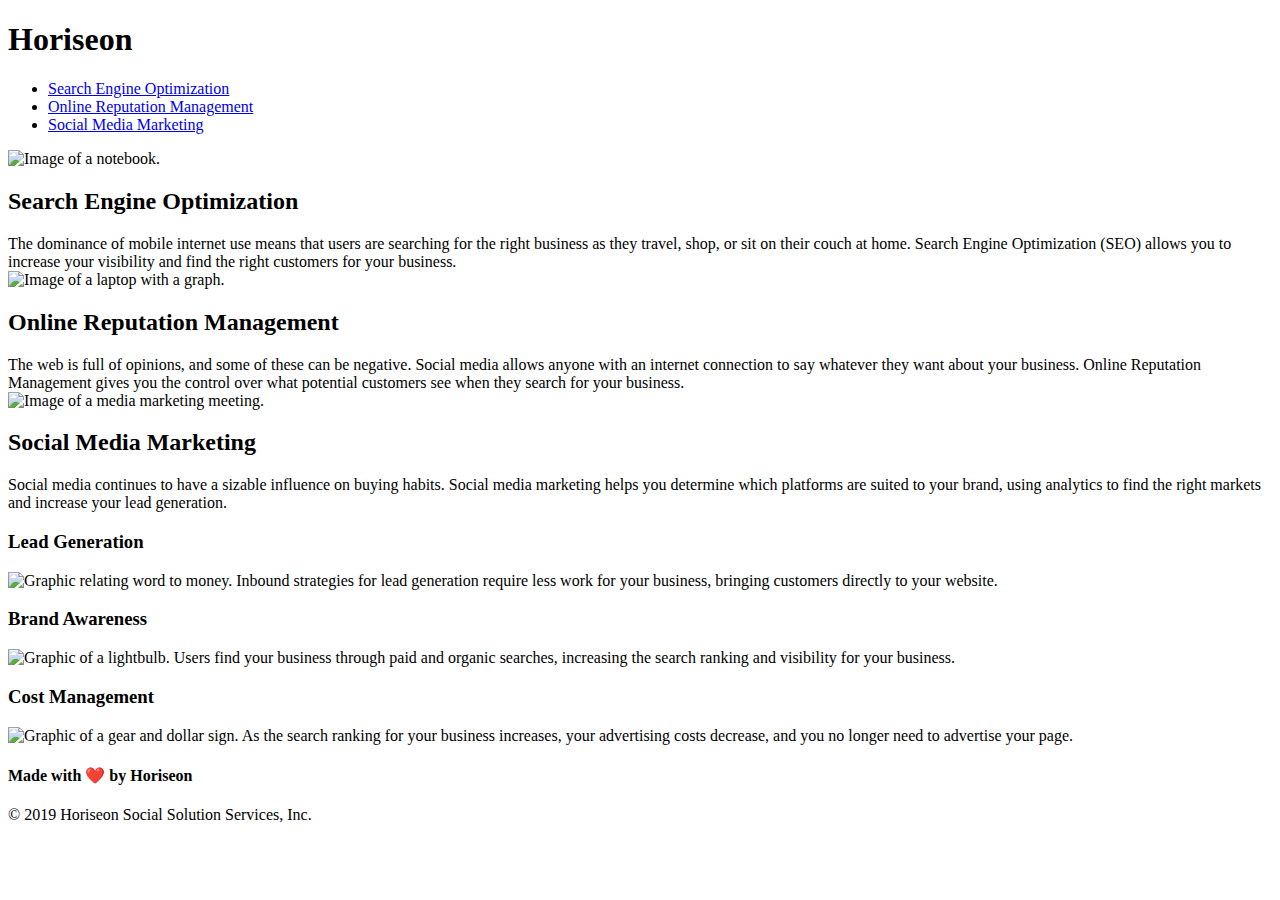
==== index.html @ 154f5fe0 "Rename Develop/index.html to index.html" ====
<!DOCTYPE html>
<html lang="en-us">

<head>
    <meta charset="UTF-8" />
    <link rel="stylesheet" href="./assets/css/style.css">
    <title>Horiseon Online Platform Consulting</title>
</head>

<body>
    <header class="header">
        <h1>Hori<span class="seo">seo</span>n</h1>
        <div>
            <ul>
                <li>
                    <a href="#search-engine-optimization">Search Engine Optimization</a>
                </li>
                <li>
                    <a href="#online-reputation-management">Online Reputation Management</a>
                </li>
                <li>
                    <a href="#social-media-marketing">Social Media Marketing</a>
                </li>
            </ul>
        </div>
    </header>
    <div class="hero"></div>
    <content class="content">
        <div class="search-engine-optimization">
            <img src="./assets/images/search-engine-optimization.jpg" alt="Image of a notebook." class="float-left" />
            <h2>Search Engine Optimization</h2>
            <SEO-info>
                The dominance of mobile internet use means that users are searching for the right business as they travel, shop, or sit on their couch at home. Search Engine Optimization (SEO) allows you to increase your visibility and find the right customers for your business.
            </SEO-info>
        </div>
        <div id="online-reputation-management" class="online-reputation-management">
            <img src="./assets/images/online-reputation-management.jpg" alt="Image of a laptop with a graph." class="float-right" />
            <h2>Online Reputation Management</h2>
            <OPM-info>
                The web is full of opinions, and some of these can be negative. Social media allows anyone with an internet connection to say whatever they want about your business. Online Reputation Management gives you the control over what potential customers see when they search for your business.
            </OPM-info>
        </div>
        <div id="social-media-marketing" class="social-media-marketing">
            <img src="./assets/images/social-media-marketing.jpg"  alt="Image of a media marketing meeting." class="float-left" />
            <h2>Social Media Marketing</h2>
            <SMM-info>
                Social media continues to have a sizable influence on buying habits. Social media marketing helps you determine which platforms are suited to your brand, using analytics to find the right markets and increase your lead generation.
            </SMM-info>
        </div>
    </content>
    <benefits class="benefits">
        <div class="benefit-lead">
            <h3>Lead Generation</h3>
            <img src="./assets/images/lead-generation.png" alt="Graphic relating word to money."/>
            <Lead-info>
                Inbound strategies for lead generation require less work for your business, bringing customers directly to your website.
            </Lead-info>
        </div>
        <div class="benefit-brand">
            <h3>Brand Awareness</h3>
            <img src="./assets/images/brand-awareness.png" alt="Graphic of a lightbulb." />
            <Awareness-info>
                Users find your business through paid and organic searches, increasing the search ranking and visibility for your business.
            </Awareness-info>
        </div>
        <div class="benefit-cost">
            <h3>Cost Management</h3>
            <img src="./assets/images/cost-management.png" alt="Graphic of a gear and dollar sign."></img>
            <Cost-info>
                As the search ranking for your business increases, your advertising costs decrease, and you no longer need to advertise your page.
            </p>
            </Cost-info>
    </benefits>
    <footer class="footer">
        <h4>Made with ❤️️ by Horiseon</h4>
        <Publicator>
            &copy; 2019 Horiseon Social Solution Services, Inc.
        </Publicator>
    </footer>
</body>

</html>
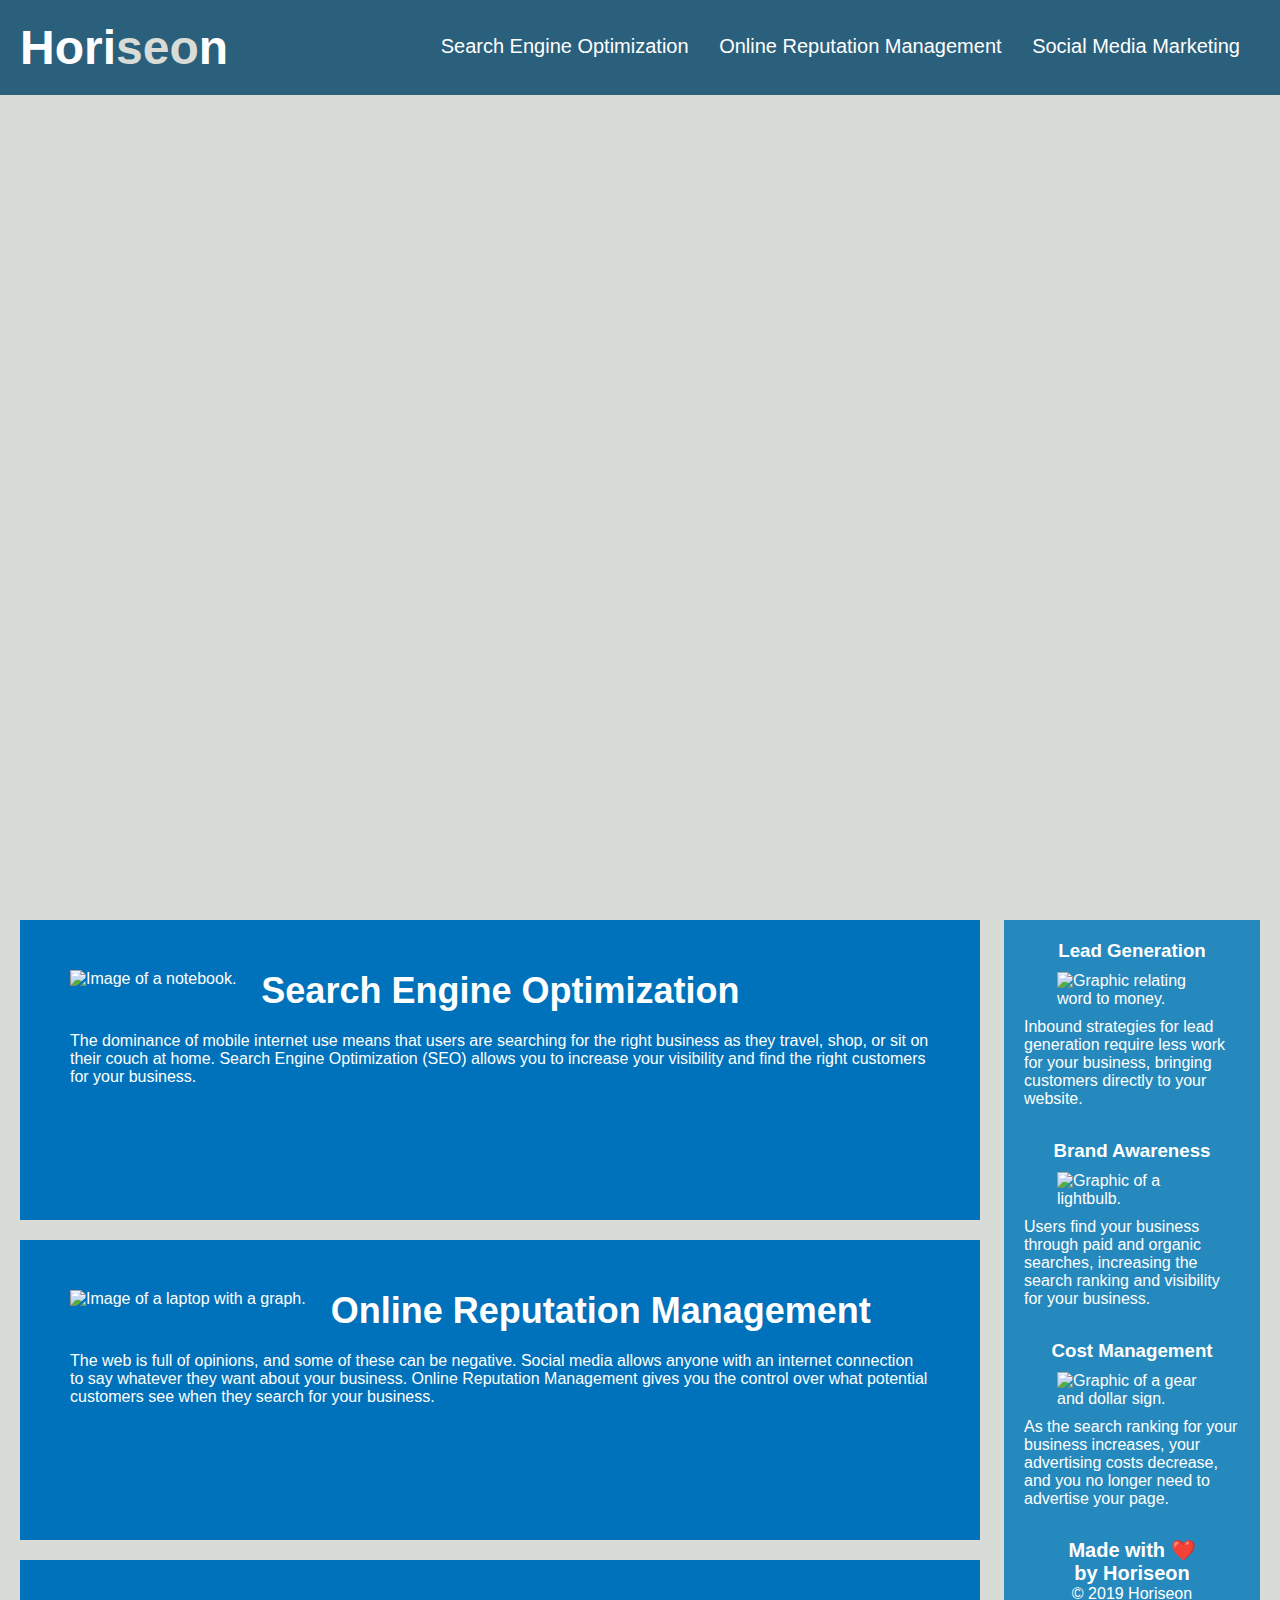
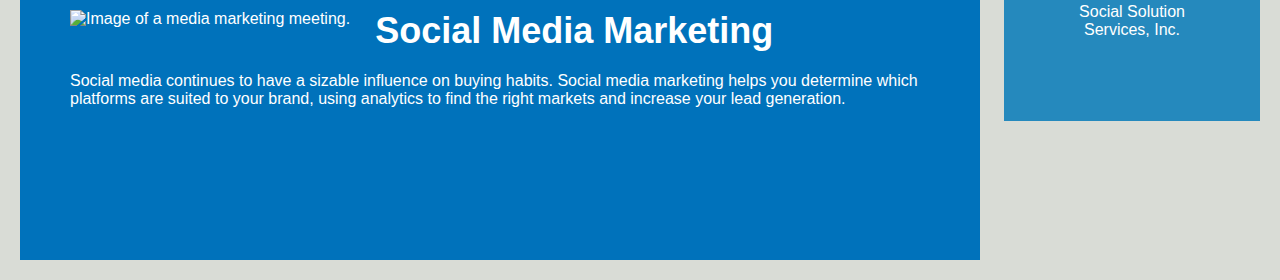
==== commit 6dd30d71: "Fixed link to stylesheet" ====
--- a/index.html
+++ b/index.html
@@ -3,7 +3,7 @@
 
 <head>
     <meta charset="UTF-8" />
-    <link rel="stylesheet" href="./assets/css/style.css">
+    <link rel="stylesheet" href="./Develop/assets/css/style.css">
     <title>Horiseon Online Platform Consulting</title>
 </head>
 
--- a/Develop/assets/css/style.css
+++ b/Develop/assets/css/style.css
@@ -0,0 +1,153 @@
+* {
+    box-sizing: border-box;
+    padding: 0;
+    margin: 0;
+}
+
+/* Stlyes the body */
+body {
+    background-color: #d9dcd6;
+}
+
+/* Stlyes the header */
+.header {
+    padding: 20px;
+    font-family: 'Trebuchet MS', 'Lucida Sans Unicode', 'Lucida Grande', 'Lucida Sans', Arial, sans-serif;
+    background-color: #2a607c;
+    color: #ffffff;
+}
+
+.header h1 {
+    display: inline-block;
+    font-size: 48px;
+}
+
+.header h1 .seo {
+    color: #d9dcd6;
+}
+
+/* Stlyes the navigation bar */
+.header div {
+    padding-top: 15px;
+    margin-right: 20px;
+    float: right;
+    font-family: 'Gill Sans', 'Gill Sans MT', Calibri, 'Trebuchet MS', sans-serif;
+    font-size: 20px;
+}
+
+.header div ul {
+    list-style-type: none;
+}
+
+.header div ul li {
+    display: inline-block;
+    margin-left: 25px;
+}
+
+a {
+    color: #ffffff;
+    text-decoration: none;
+}
+
+p {
+    font-size: 16px;
+}
+
+/* Stlyes the main background image */
+.hero {
+    height: 800px;
+    width: 100%;
+    margin-bottom: 25px;
+    background-image: url("../images/digital-marketing-meeting.jpg");
+    background-size: cover;
+    background-position: center;
+}
+
+.float-left,
+.float-right {
+    float: left;
+    margin-right: 25px;
+}
+
+.content {
+    width: 75%;
+    display: inline-block;
+    margin-left: 20px;
+}
+
+/* Stlyes the benefits sidebar */
+.benefits {
+    margin-right: 20px;
+    padding: 20px;
+    clear: both;
+    float: right;
+    width: 20%;
+    height: 100%;
+    font-family: 'Gill Sans', 'Gill Sans MT', Calibri, 'Trebuchet MS', sans-serif;
+    background-color: #2589bd;
+}
+
+/* Stlyes the individual sidebar sections */
+.benefit-lead,
+.benefit-brand,
+.benefit-cost {
+    margin-bottom: 32px;
+    color: #ffffff;
+}
+
+/* Stlyes the sidebar headers */
+.benefit-lead h3,
+.benefit-brand h3,
+.benefit-cost h3 {
+    margin-bottom: 10px;
+    text-align: center;
+}
+
+/* Stlyes the sidebar images */
+.benefit-lead img,
+.benefit-brand img,
+.benefit-cost img {
+    display: block;
+    margin: 10px auto;
+    max-width: 150px;
+}
+
+/* Stlyes the main content */
+.search-engine-optimization,
+.online-reputation-management,
+.social-media-marketing {
+    margin-bottom: 20px;
+    padding: 50px;
+    height: 300px;
+    font-family: 'Gill Sans', 'Gill Sans MT', Calibri, 'Trebuchet MS', sans-serif;
+    background-color: #0072bb;
+    color: #ffffff;
+}
+
+/* Stlyes the main content images */
+.search-engine-optimization img,
+.online-reputation-management img,
+.social-media-marketing img {
+    max-height: 200px;
+}
+
+/* Stlyes the main content headers */
+.search-engine-optimization h2,
+.online-reputation-management h2,
+.social-media-marketing h2 {
+    margin-bottom: 20px;
+    font-size: 36px;
+}
+
+/* Stlyes the footer */
+.footer {
+    padding: 30px;
+    clear: both;
+    font-family: 'Trebuchet MS', 'Lucida Sans Unicode', 'Lucida Grande', 'Lucida Sans', Arial, sans-serif;
+    text-align: center;
+}
+
+/* Stlyes the footer header */
+.footer h4 {
+    font-size: 20px;
+}
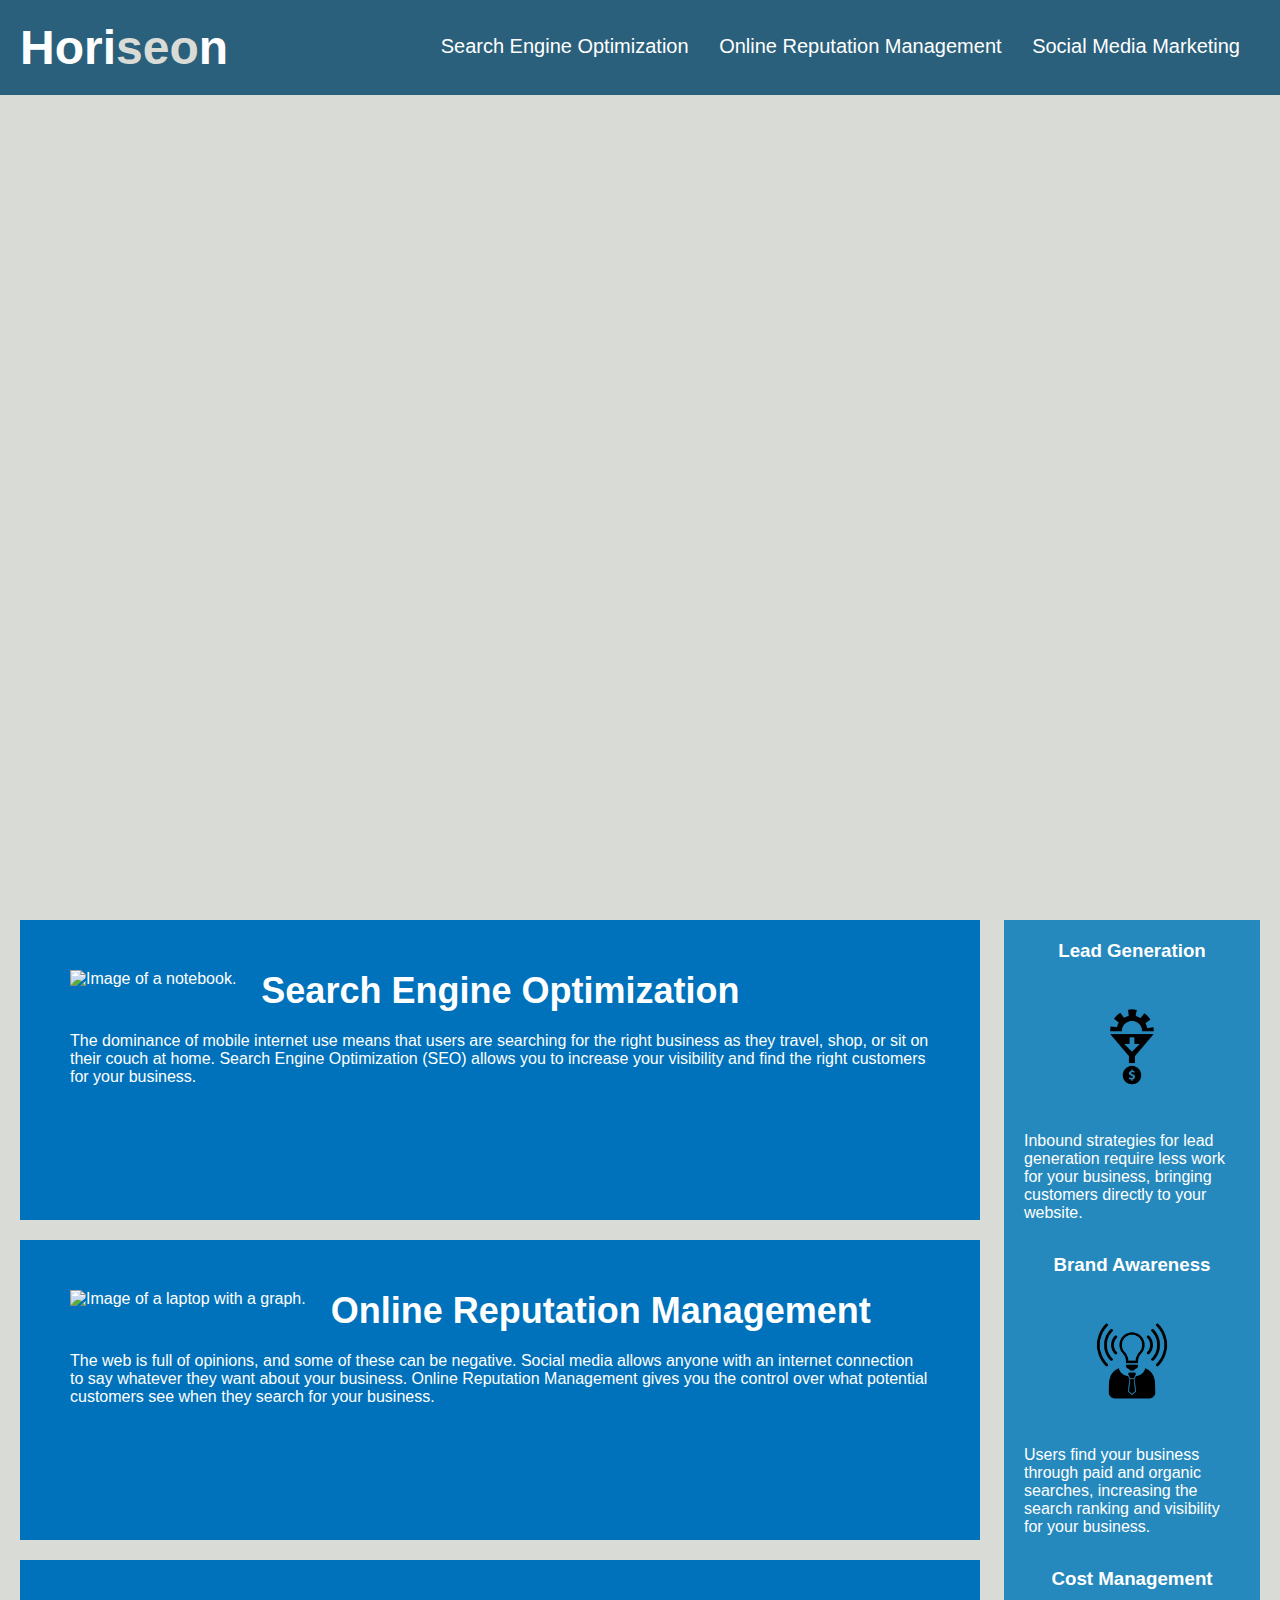
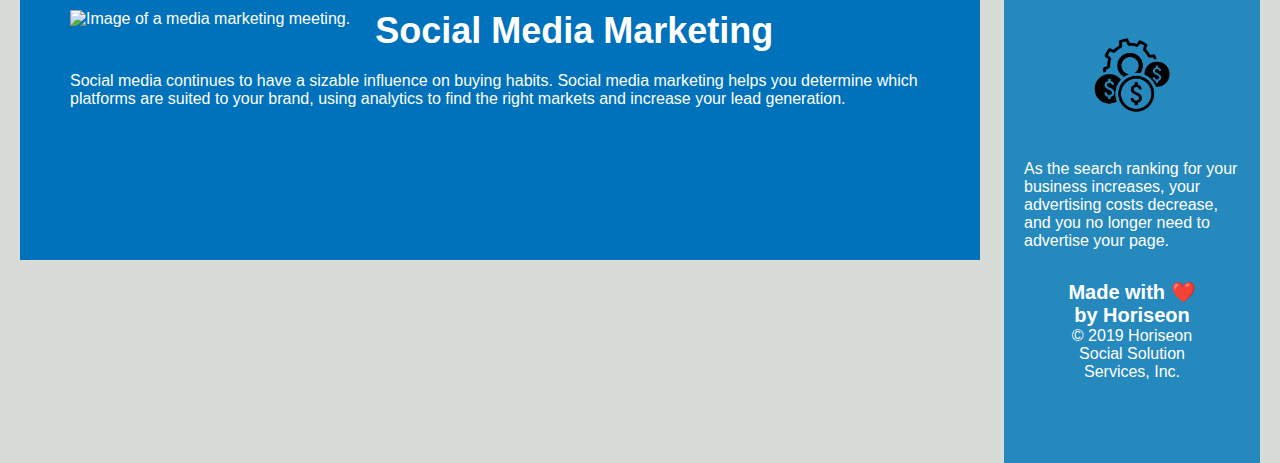
==== commit 4cf31337: "Fixed images" ====
--- a/index.html
+++ b/index.html
@@ -51,21 +51,21 @@
     <benefits class="benefits">
         <div class="benefit-lead">
             <h3>Lead Generation</h3>
-            <img src="./assets/images/lead-generation.png" alt="Graphic relating word to money."/>
+            <img src="./Develop/assets/images/lead-generation.png" alt="Graphic relating word to money."/>
             <Lead-info>
                 Inbound strategies for lead generation require less work for your business, bringing customers directly to your website.
             </Lead-info>
         </div>
         <div class="benefit-brand">
             <h3>Brand Awareness</h3>
-            <img src="./assets/images/brand-awareness.png" alt="Graphic of a lightbulb." />
+            <img src="./Develop/assets/images/brand-awareness.png" alt="Graphic of a lightbulb." />
             <Awareness-info>
                 Users find your business through paid and organic searches, increasing the search ranking and visibility for your business.
             </Awareness-info>
         </div>
         <div class="benefit-cost">
             <h3>Cost Management</h3>
-            <img src="./assets/images/cost-management.png" alt="Graphic of a gear and dollar sign."></img>
+            <img src="./Develop/assets/images/cost-management.png" alt="Graphic of a gear and dollar sign."></img>
             <Cost-info>
                 As the search ranking for your business increases, your advertising costs decrease, and you no longer need to advertise your page.
             </p>
